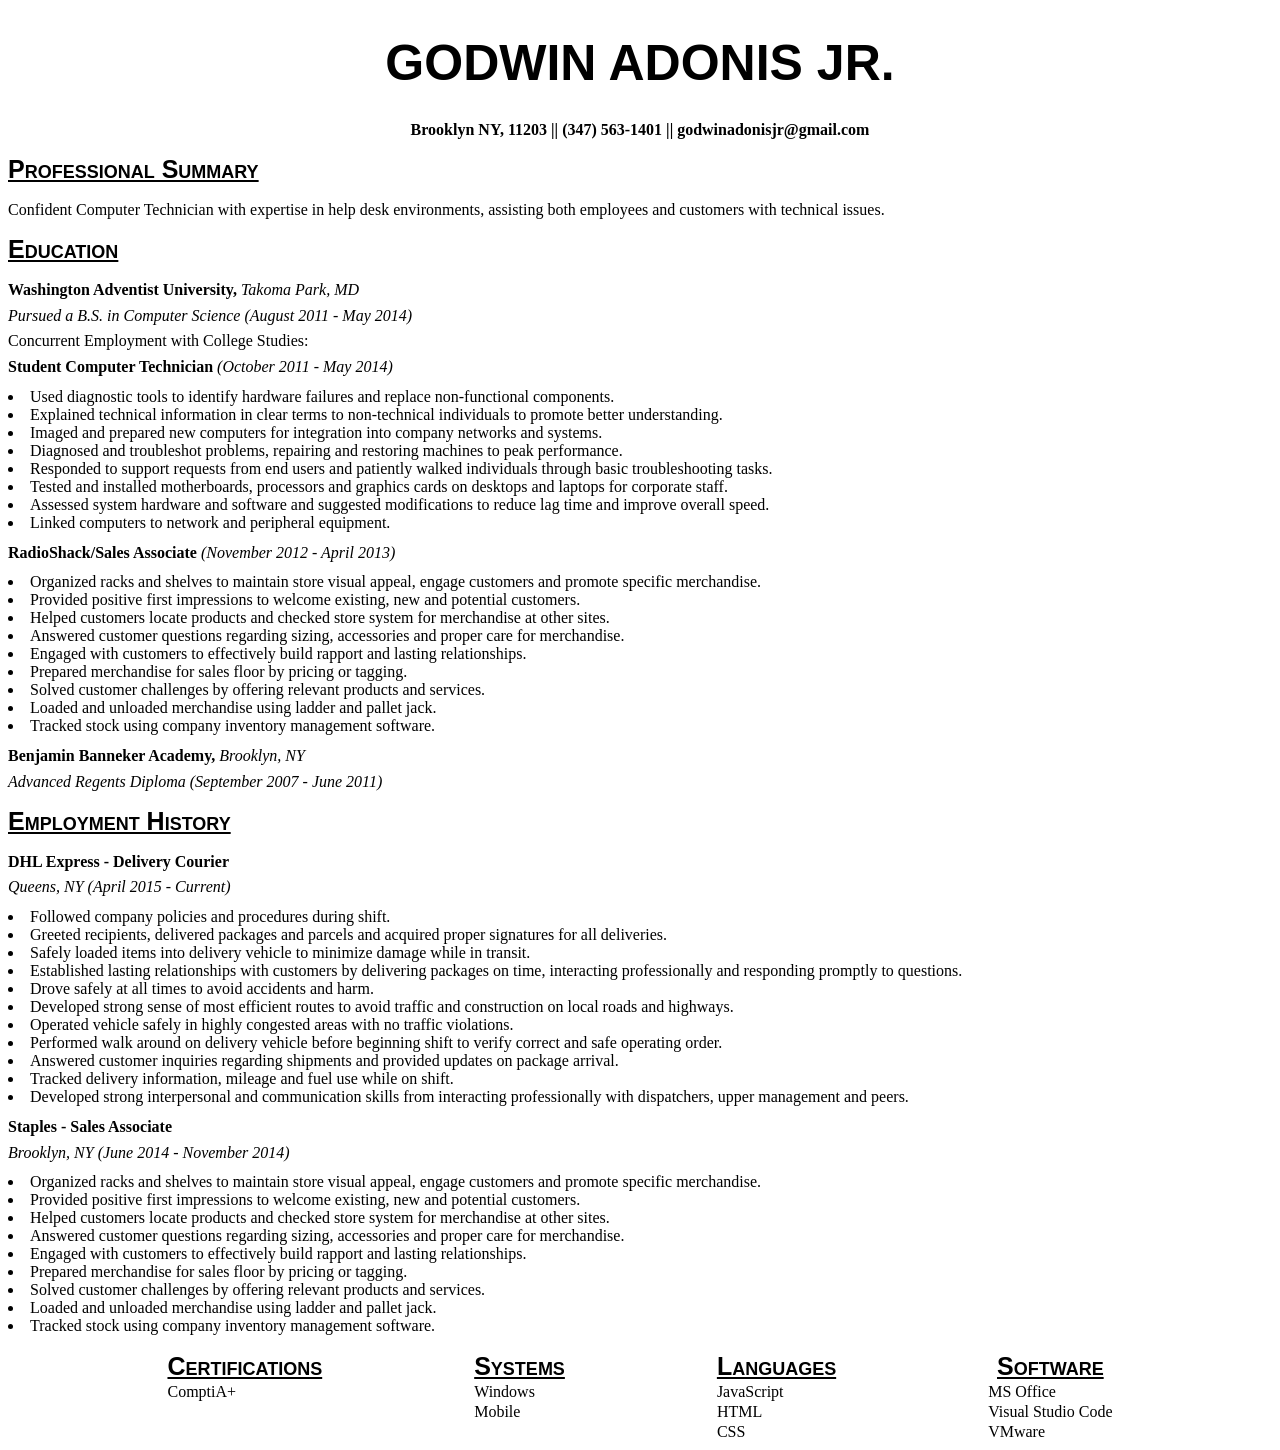
==== resume2.0.html @ 09f00197 "Update resume2.0.html" ====
<!DOCTYPE html>
<html>
<head>
    <title>My Resume 2.0</title>
    <link href="https://yogoddy.github.io/2.0.css" rel="stylesheet">
</head>
<body>
    <h1 class="name">Godwin Adonis Jr.</h1> 
<nav class="info">
    <p>Brooklyn NY, 11203 || (347) 563-1401 || godwinadonisjr@gmail.com</p>
</nav>
<main>
    <header>
        <h2 class="head">Professional Summary</h2>
            <p>Confident Computer Technician with expertise in help desk environments, assisting both employees and customers with technical issues.</p>
    </header>
    <header>
        <h2 class="head">Education</h2>
    </header>
    <section class="college">
        <p><strong>Washington Adventist University,</strong> <em>Takoma Park, MD</em></p>
        <p><em>Pursued a B.S. in Computer Science (August 2011 - May 2014)</em></p>
        <p>Concurrent Employment with College Studies:</p>
        <p><strong>Student Computer Technician</strong> <em>(October 2011 - May 2014)</em></p> 
        <p><li>Used diagnostic tools to identify hardware failures and replace non-functional components.</li>
           <li>Explained technical information in clear terms to non-technical individuals to promote better understanding.</li>
           <li>Imaged and prepared new computers for integration into company networks and systems.</li>
           <li>Diagnosed and troubleshot problems, repairing and restoring machines to peak performance.</li>
           <li>Responded to support requests from end users and patiently walked individuals through basic troubleshooting tasks.</li>
           <li>Tested and installed motherboards, processors and graphics cards on desktops and laptops for corporate staff.</li>
           <li>Assessed system hardware and software and suggested modifications to reduce lag time and improve overall speed.</li>
           <li>Linked computers to network and peripheral equipment.</li></p>
    
        <p><strong>RadioShack/Sales Associate</strong> <em>(November 2012 - April 2013)</em></p> 
        <p><li>Organized racks and shelves to maintain store visual appeal, engage customers and promote specific merchandise.</li>
           <li>Provided positive first impressions to welcome existing, new and potential customers.</li>
           <li>Helped customers locate products and checked store system for merchandise at other sites.</li>
           <li>Answered customer questions regarding sizing, accessories and proper care for merchandise.</li>
           <li>Engaged with customers to effectively build rapport and lasting relationships.</li>
           <li>Prepared merchandise for sales floor by pricing or tagging.</li>
           <li>Solved customer challenges by offering relevant products and services.</li>
           <li>Loaded and unloaded merchandise using ladder and pallet jack.</li>
           <li>Tracked stock using company inventory management software.</li></p>
    </section>
    <section class="highschool">
        <p><strong>Benjamin Banneker Academy,</strong> <em>Brooklyn, NY</em></p>
        <p><em>Advanced Regents Diploma (September 2007 - June 2011)</em></p>
        <p><em></em></p>
    </section>
    <header>
        <h2 class="head">Employment History</h2>
    </header>
    <section>
        <p><strong>DHL Express - Delivery Courier</strong></p>
        <p><em>Queens, NY (April 2015 - Current)</em></p>
        <p><li>Followed company policies and procedures during shift.</li>
           <li>Greeted recipients, delivered packages and parcels and acquired proper signatures for all deliveries.</li>
           <li>Safely loaded items into delivery vehicle to minimize damage while in transit.</li>
           <li>Established lasting relationships with customers by delivering packages on time, interacting professionally and responding promptly to questions.</li>
           <li>Drove safely at all times to avoid accidents and harm.</li>
           <li>Developed strong sense of most efficient routes to avoid traffic and construction on local roads and highways.</li>
           <li>Operated vehicle safely in highly congested areas with no traffic violations.</li>
           <li>Performed walk around on delivery vehicle before beginning shift to verify correct and safe operating order.</li>
           <li>Answered customer inquiries regarding shipments and provided updates on package arrival.</li>
           <li>Tracked delivery information, mileage and fuel use while on shift.</li>
           <li>Developed strong interpersonal and communication skills from interacting professionally with dispatchers, upper management and peers.</li></p>

        <p><strong>Staples - Sales Associate</strong></p>
        <p><em>Brooklyn, NY (June 2014 - November 2014)</em></p>
        <p><li>Organized racks and shelves to maintain store visual appeal, engage customers and promote specific merchandise.</li>
           <li>Provided positive first impressions to welcome existing, new and potential customers.</li>
           <li>Helped customers locate products and checked store system for merchandise at other sites.</li>
           <li>Answered customer questions regarding sizing, accessories and proper care for merchandise.</li>
           <li>Engaged with customers to effectively build rapport and lasting relationships.</li>
           <li>Prepared merchandise for sales floor by pricing or tagging.</li>
           <li>Solved customer challenges by offering relevant products and services.</li>
           <li>Loaded and unloaded merchandise using ladder and pallet jack.</li>
           <li>Tracked stock using company inventory management software.</li></p>
    </section>
    <section>
        <table class="center">
            <tbody>
                <tr class="head">
                    <th>Certifications</th>
                    <th>Systems</th>
                    <th>Languages</th>
                    <th>Software</th>
                </tr>
                <tr class="row1">
                    <td>ComptiA+</td>
                    <td>Windows</td>
                    <td>JavaScript</td>
                    <td>MS Office</td>
                </tr>
                <tr class="row2">
                    <td></td>
                    <td>Mobile</td>
                    <td>HTML</td>
                    <td>Visual Studio Code</td>
                </tr>
                <tr class="row3">
                    <td></td>
                    <td></td>
                    <td>CSS</td>
                    <td>VMware</td>
                </tr>
           </tbody>
        </table>
    </section>
    </main>
</body>
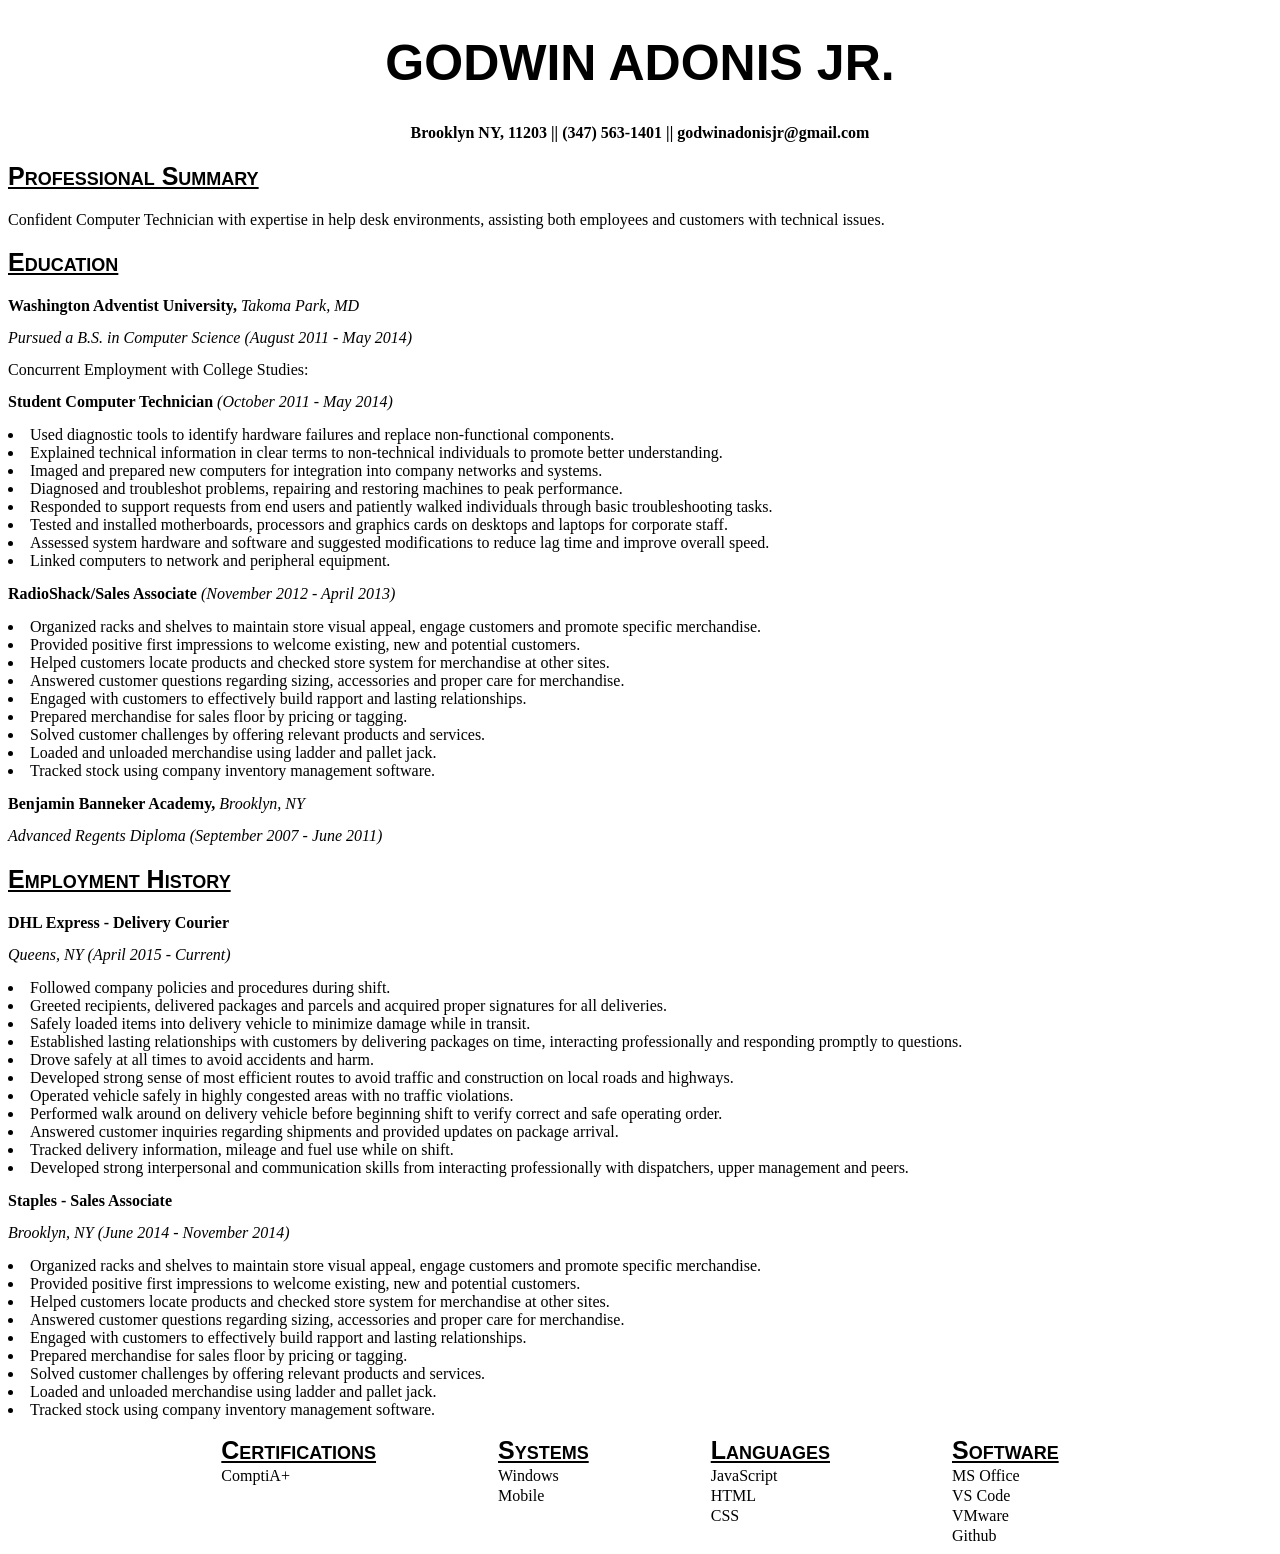
==== commit 96c38745: "Update resume2.0.html" ====
--- a/resume2.0.html
+++ b/resume2.0.html
@@ -96,7 +96,7 @@
                     <td></td>
                     <td>Mobile</td>
                     <td>HTML</td>
-                    <td>Visual Studio Code</td>
+                    <td>VS Code</td>
                 </tr>
                 <tr class="row3">
                     <td></td>
@@ -104,6 +104,12 @@
                     <td>CSS</td>
                     <td>VMware</td>
                 </tr>
+                <tr>
+                    <td></td>
+                    <td></td>
+                    <td></td>
+                    <td>Github</td>
+                </tr>
            </tbody>
         </table>
     </section>
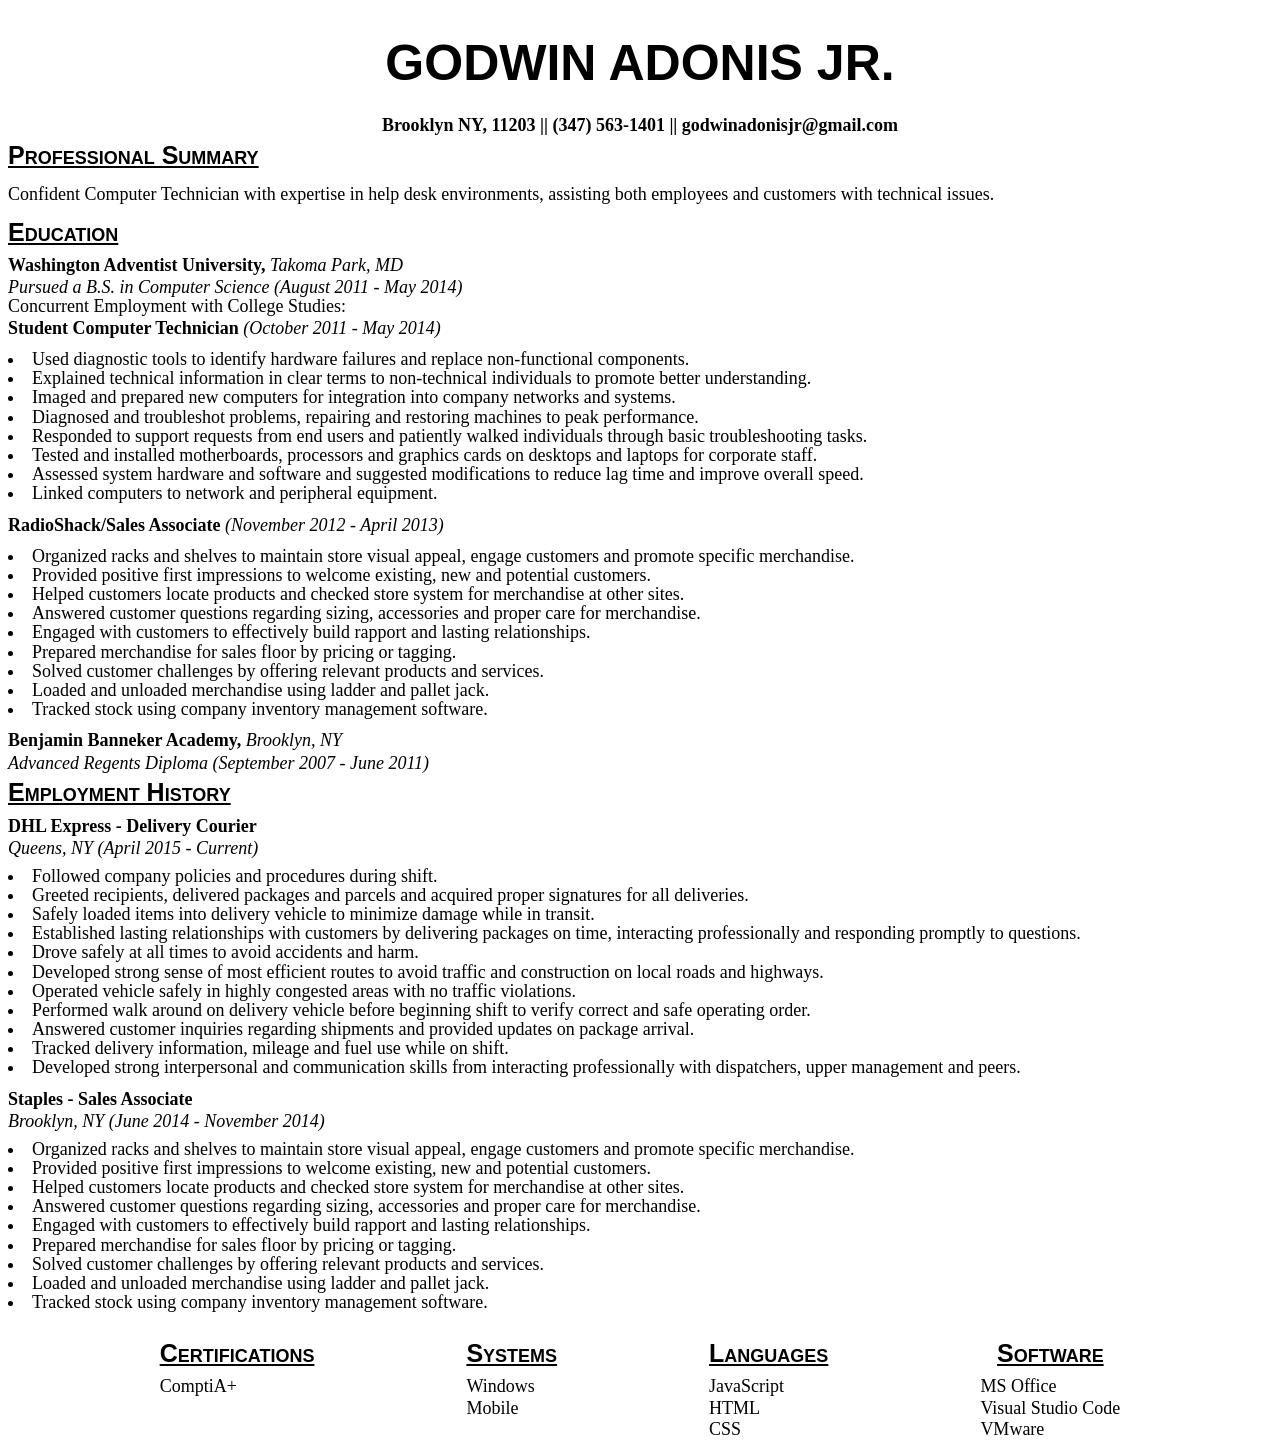
==== commit 760f1f83: "Update resume2.0.html" ====
--- a/resume2.0.html
+++ b/resume2.0.html
@@ -12,7 +12,7 @@
 <main>
     <header>
         <h2 class="head">Professional Summary</h2>
-            <p>Confident Computer Technician with expertise in help desk environments, assisting both employees and customers with technical issues.</p>
+            <p class="sum">Confident Computer Technician with expertise in help desk environments, assisting both employees and customers with technical issues.</p>
     </header>
     <header>
         <h2 class="head">Education</h2>
@@ -81,10 +81,10 @@
         <table class="center">
             <tbody>
                 <tr class="head">
-                    <th>Certifications</th>
-                    <th>Systems</th>
-                    <th>Languages</th>
-                    <th>Software</th>
+                    <th><h2>Certifications</h2></th>
+                    <th><h2>Systems</h2></th>
+                    <th><h2>Languages</h2></th>
+                    <th><h2>Software</h2></th>
                 </tr>
                 <tr class="row1">
                     <td>ComptiA+</td>
@@ -96,7 +96,7 @@
                     <td></td>
                     <td>Mobile</td>
                     <td>HTML</td>
-                    <td>VS Code</td>
+                    <td>Visual Studio Code</td>
                 </tr>
                 <tr class="row3">
                     <td></td>
@@ -104,12 +104,6 @@
                     <td>CSS</td>
                     <td>VMware</td>
                 </tr>
-                <tr>
-                    <td></td>
-                    <td></td>
-                    <td></td>
-                    <td>Github</td>
-                </tr>
            </tbody>
         </table>
     </section>
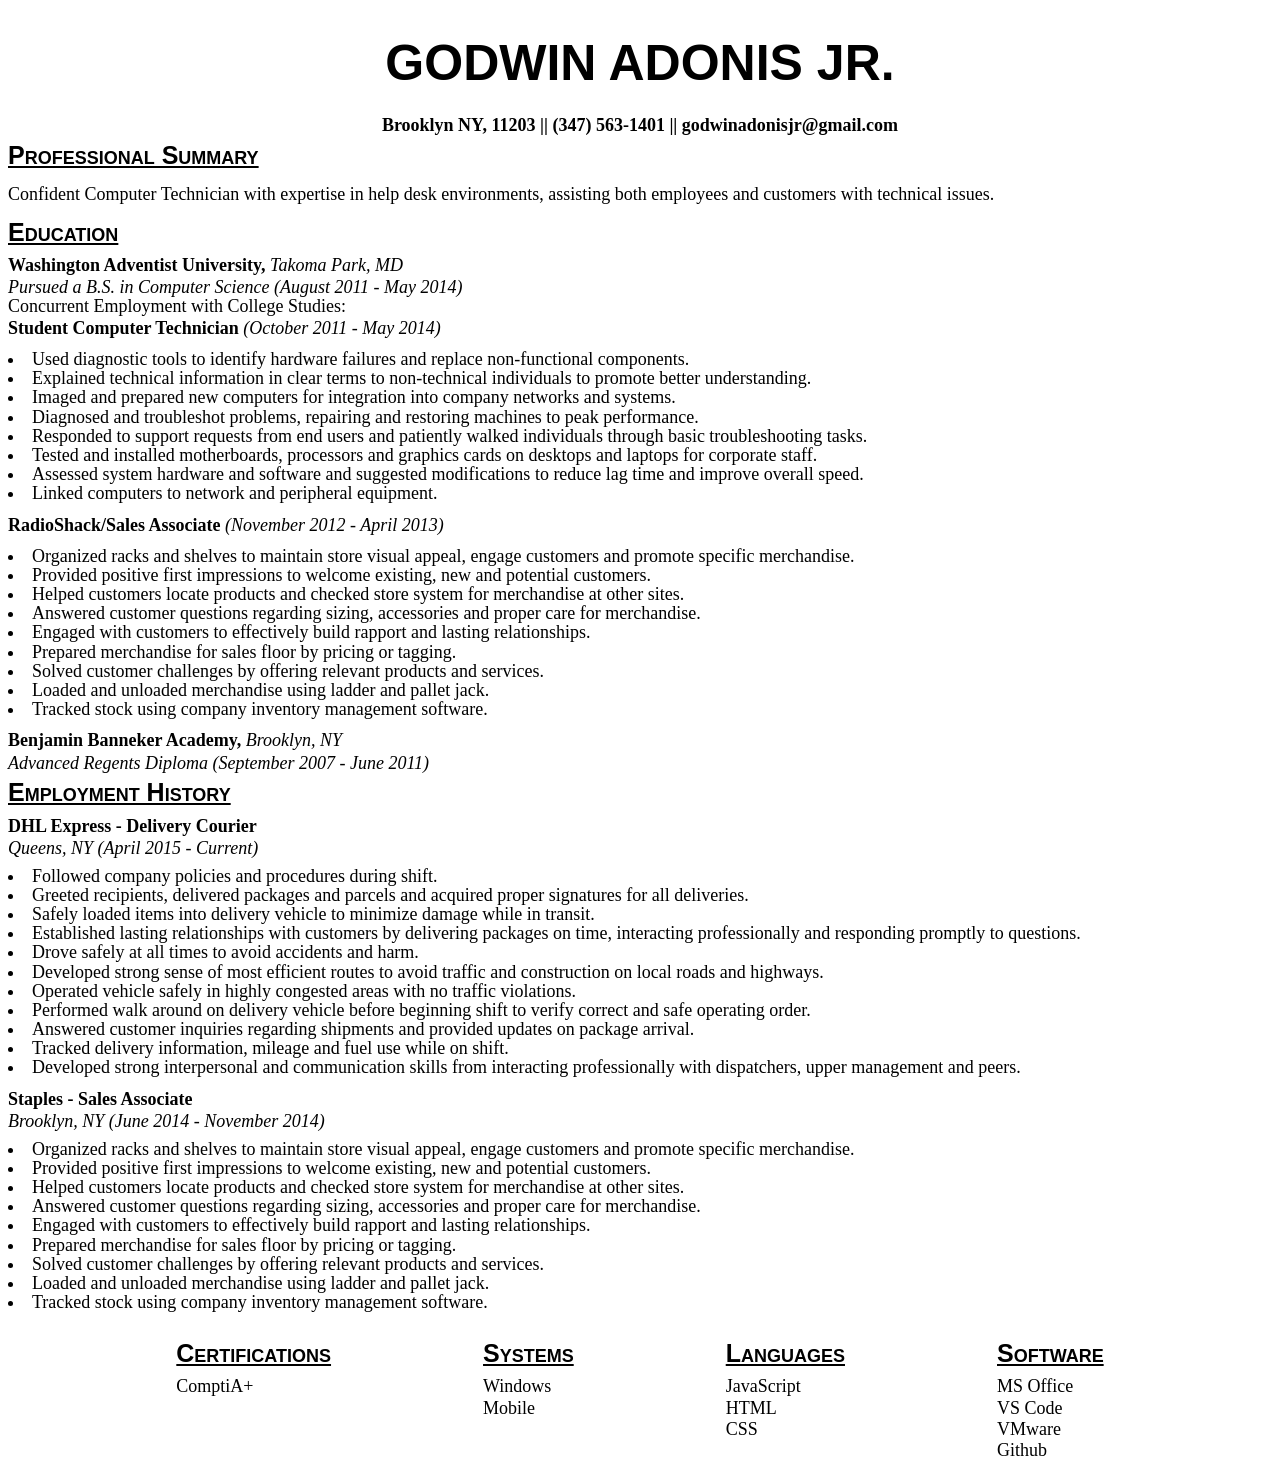
==== commit 27244abc: "Update resume2.0.html" ====
--- a/resume2.0.html
+++ b/resume2.0.html
@@ -96,7 +96,7 @@
                     <td></td>
                     <td>Mobile</td>
                     <td>HTML</td>
-                    <td>Visual Studio Code</td>
+                    <td>VS Code</td>
                 </tr>
                 <tr class="row3">
                     <td></td>
@@ -104,6 +104,12 @@
                     <td>CSS</td>
                     <td>VMware</td>
                 </tr>
+                <tr class="row4">
+                    <td></td>
+                    <td></td>
+                    <td></td>
+                    <td>Github</td>
+                </tr>
            </tbody>
         </table>
     </section>
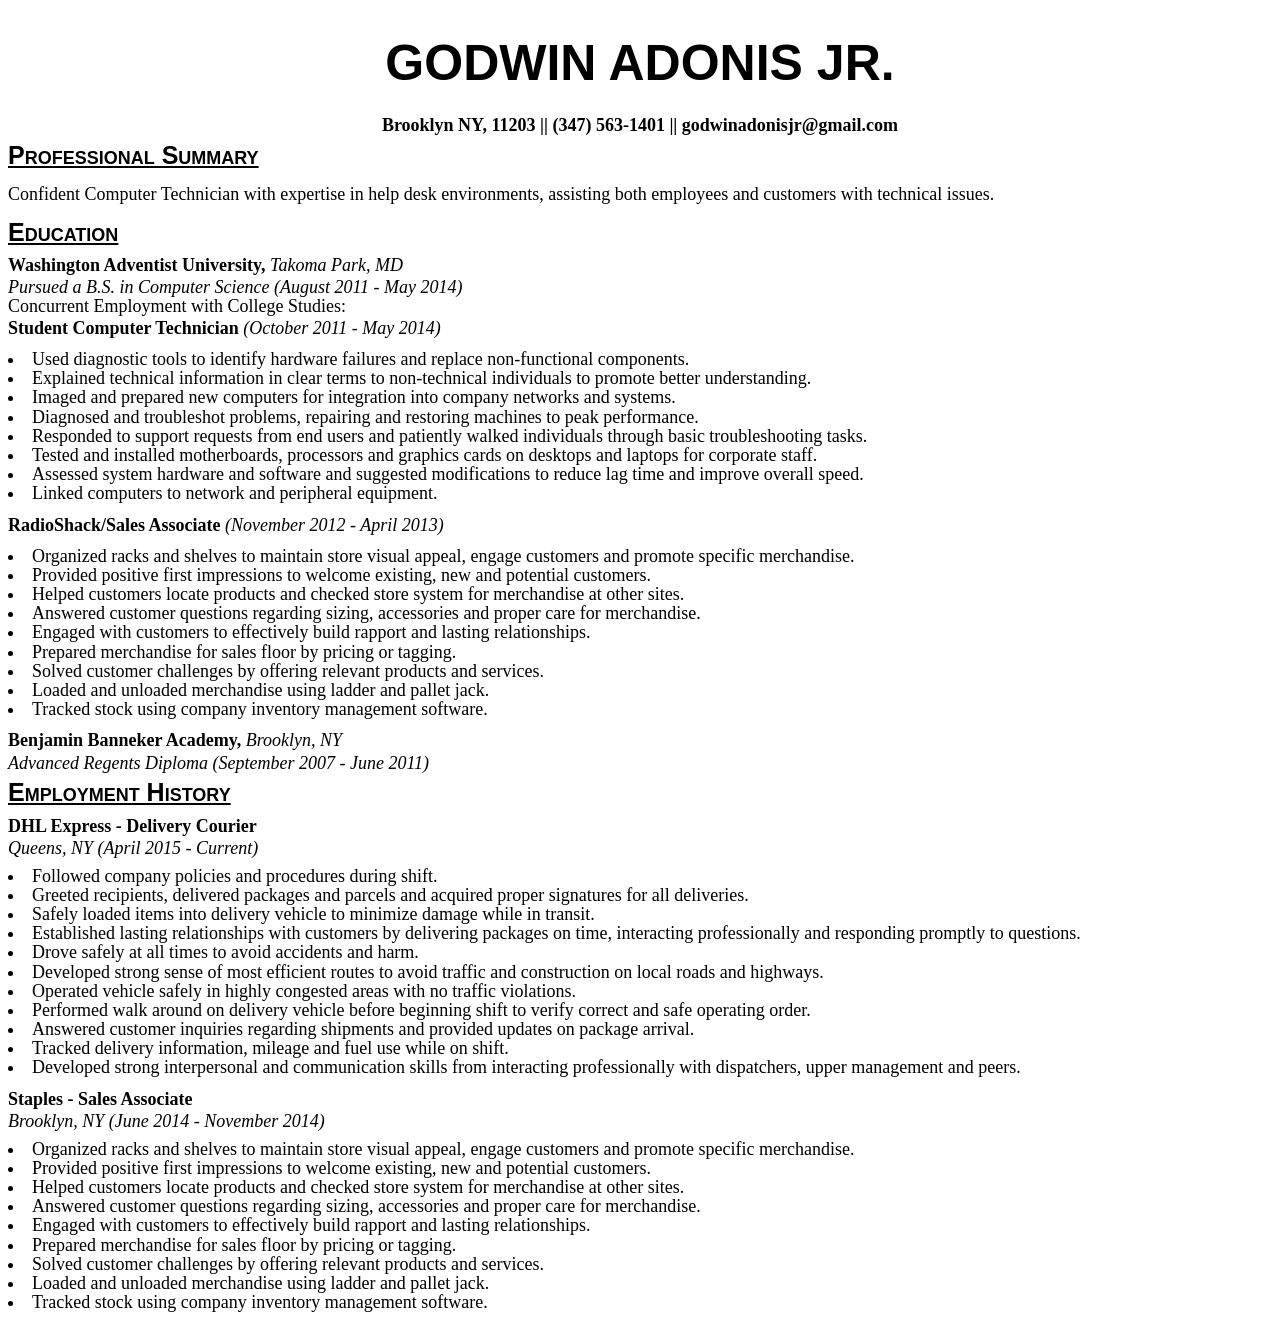
==== commit 0dc59e74: "Update resume2.0.html" ====
--- a/resume2.0.html
+++ b/resume2.0.html
@@ -77,41 +77,5 @@
            <li>Loaded and unloaded merchandise using ladder and pallet jack.</li>
            <li>Tracked stock using company inventory management software.</li></p>
     </section>
-    <section>
-        <table class="center">
-            <tbody>
-                <tr class="head">
-                    <th><h2>Certifications</h2></th>
-                    <th><h2>Systems</h2></th>
-                    <th><h2>Languages</h2></th>
-                    <th><h2>Software</h2></th>
-                </tr>
-                <tr class="row1">
-                    <td>ComptiA+</td>
-                    <td>Windows</td>
-                    <td>JavaScript</td>
-                    <td>MS Office</td>
-                </tr>
-                <tr class="row2">
-                    <td></td>
-                    <td>Mobile</td>
-                    <td>HTML</td>
-                    <td>VS Code</td>
-                </tr>
-                <tr class="row3">
-                    <td></td>
-                    <td></td>
-                    <td>CSS</td>
-                    <td>VMware</td>
-                </tr>
-                <tr class="row4">
-                    <td></td>
-                    <td></td>
-                    <td></td>
-                    <td>Github</td>
-                </tr>
-           </tbody>
-        </table>
-    </section>
     </main>
 </body>
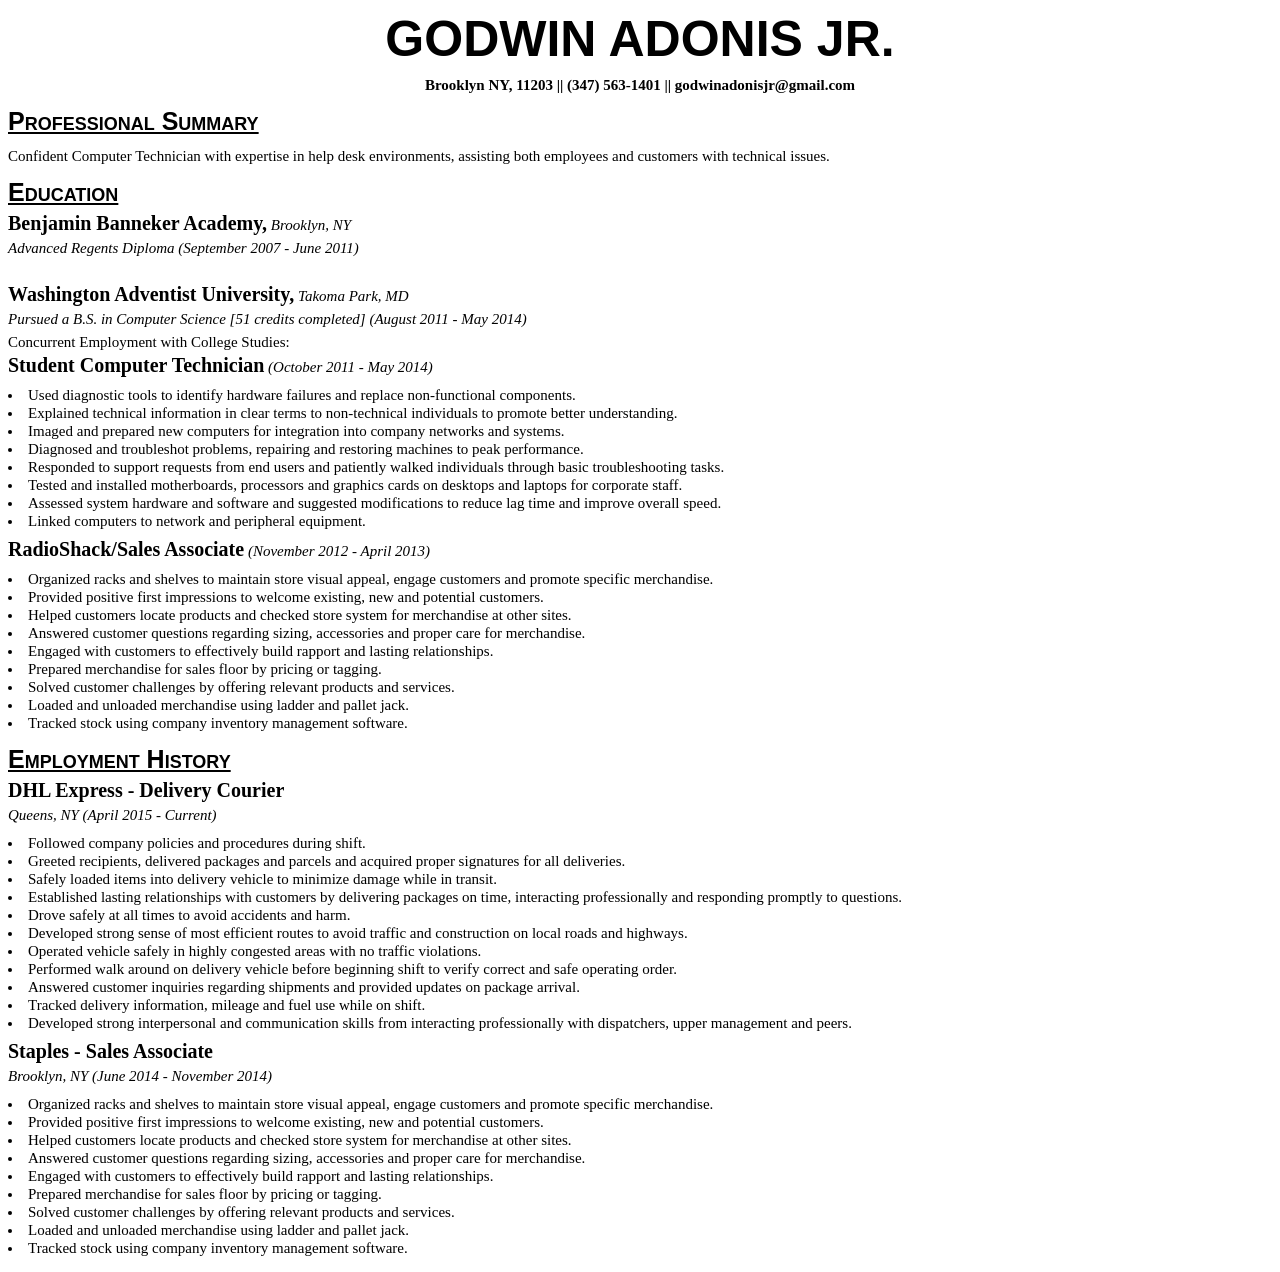
==== commit a041923f: "Update resume2.0.html" ====
--- a/resume2.0.html
+++ b/resume2.0.html
@@ -1,7 +1,7 @@
 <!DOCTYPE html>
 <html>
 <head>
-    <title>My Resume 2.0</title>
+    <title>My Resume</title>
     <link href="https://yogoddy.github.io/2.0.css" rel="stylesheet">
 </head>
 <body>
@@ -17,10 +17,19 @@
     <header>
         <h2 class="head">Education</h2>
     </header>
-    <section class="college">
+    <section id="highschool">
+        <p><strong>Benjamin Banneker Academy,</strong> <em>Brooklyn, NY</em></p>
+        <p><em>Advanced Regents Diploma (September 2007 - June 2011)</em></p>
+        <p><em></em></p><br>
+    </section>
+
+    <section id="college">
         <p><strong>Washington Adventist University,</strong> <em>Takoma Park, MD</em></p>
-        <p><em>Pursued a B.S. in Computer Science (August 2011 - May 2014)</em></p>
+        <p><em>Pursued a B.S. in Computer Science [51 credits completed] (August 2011 - May 2014)</em></p>
         <p>Concurrent Employment with College Studies:</p>
+    </section>
+
+    <section class="work">
         <p><strong>Student Computer Technician</strong> <em>(October 2011 - May 2014)</em></p> 
         <p><li>Used diagnostic tools to identify hardware failures and replace non-functional components.</li>
            <li>Explained technical information in clear terms to non-technical individuals to promote better understanding.</li>
@@ -30,7 +39,8 @@
            <li>Tested and installed motherboards, processors and graphics cards on desktops and laptops for corporate staff.</li>
            <li>Assessed system hardware and software and suggested modifications to reduce lag time and improve overall speed.</li>
            <li>Linked computers to network and peripheral equipment.</li></p>
-    
+    </section>
+    <section class="work">
         <p><strong>RadioShack/Sales Associate</strong> <em>(November 2012 - April 2013)</em></p> 
         <p><li>Organized racks and shelves to maintain store visual appeal, engage customers and promote specific merchandise.</li>
            <li>Provided positive first impressions to welcome existing, new and potential customers.</li>
@@ -42,17 +52,14 @@
            <li>Loaded and unloaded merchandise using ladder and pallet jack.</li>
            <li>Tracked stock using company inventory management software.</li></p>
     </section>
-    <section class="highschool">
-        <p><strong>Benjamin Banneker Academy,</strong> <em>Brooklyn, NY</em></p>
-        <p><em>Advanced Regents Diploma (September 2007 - June 2011)</em></p>
-        <p><em></em></p>
-    </section>
     <header>
         <h2 class="head">Employment History</h2>
     </header>
-    <section>
+    <section class="employ">
         <p><strong>DHL Express - Delivery Courier</strong></p>
         <p><em>Queens, NY (April 2015 - Current)</em></p>
+    </section>
+    <section class="work">
         <p><li>Followed company policies and procedures during shift.</li>
            <li>Greeted recipients, delivered packages and parcels and acquired proper signatures for all deliveries.</li>
            <li>Safely loaded items into delivery vehicle to minimize damage while in transit.</li>
@@ -64,9 +71,12 @@
            <li>Answered customer inquiries regarding shipments and provided updates on package arrival.</li>
            <li>Tracked delivery information, mileage and fuel use while on shift.</li>
            <li>Developed strong interpersonal and communication skills from interacting professionally with dispatchers, upper management and peers.</li></p>
-
+    </section>
+    <section class="employ">
         <p><strong>Staples - Sales Associate</strong></p>
         <p><em>Brooklyn, NY (June 2014 - November 2014)</em></p>
+    </section>
+    <section class="work">
         <p><li>Organized racks and shelves to maintain store visual appeal, engage customers and promote specific merchandise.</li>
            <li>Provided positive first impressions to welcome existing, new and potential customers.</li>
            <li>Helped customers locate products and checked store system for merchandise at other sites.</li>
@@ -79,3 +89,4 @@
     </section>
     </main>
 </body>
+
